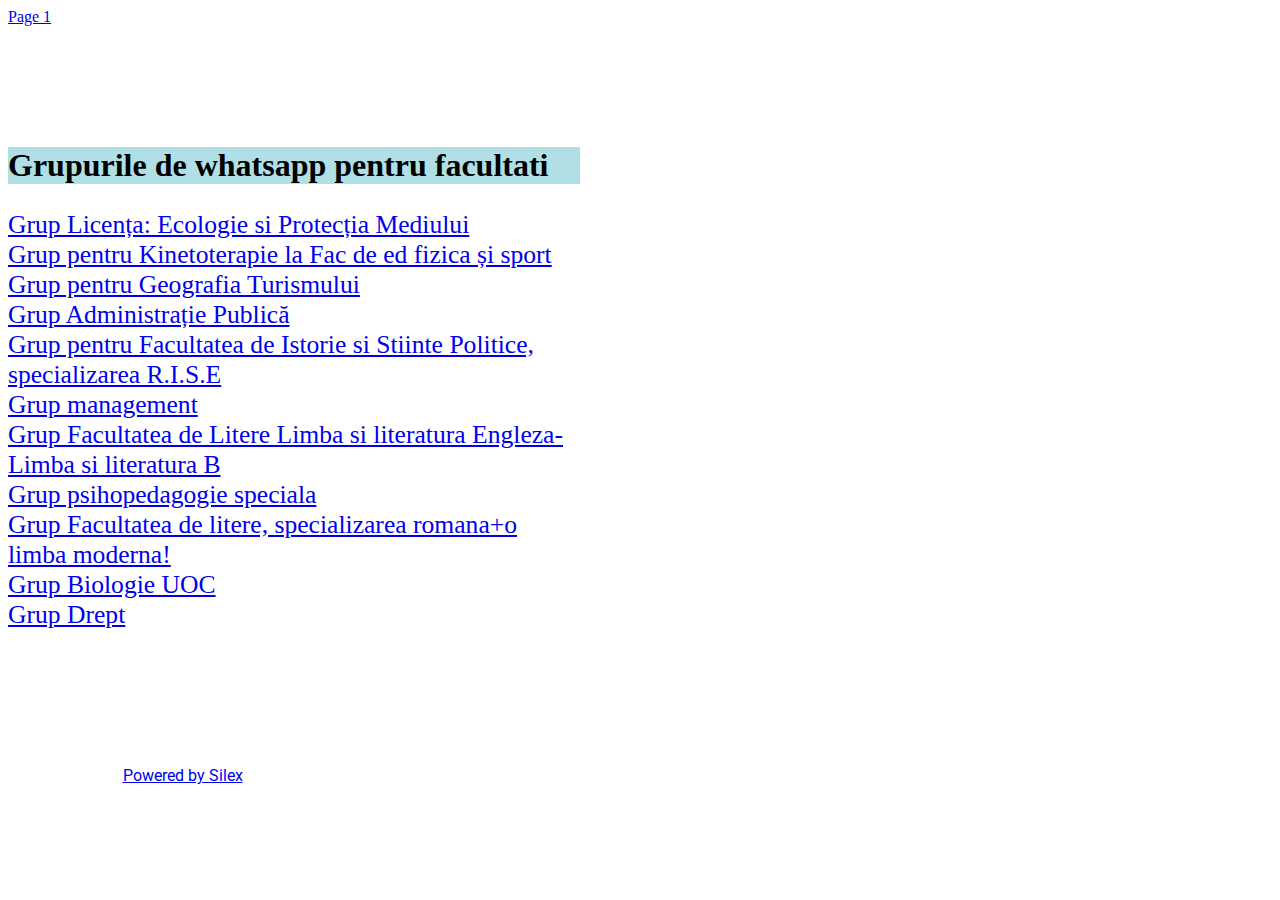
==== editable.html @ b975b5f7 "Create editable.html" ====
<!DOCTYPE html><html lang="" class="silex-runtime"><head>
    <meta charset="UTF-8">
    <!-- generator meta tag -->
    <!-- leave this for stats and Silex version check -->
    <meta name="generator" content="Silex v2.2.10">
    <!-- End of generator meta tag -->
    <script type="text/javascript" src="https://editor.silex.me/static/2.10/jquery.js" data-silex-static=""></script>
    <script type="text/javascript" src="https://editor.silex.me/static/2.10/jquery-ui.js" data-silex-static=""></script>
    <script type="text/javascript" src="https://editor.silex.me/static/2.10/pageable.js" data-silex-static=""></script>
    <script type="text/javascript" src="https://editor.silex.me/static/2.10/front-end.js" data-silex-static=""></script>
    <link rel="stylesheet" href="https://editor.silex.me/static/2.10/normalize.css" data-silex-static="">
    <link rel="stylesheet" href="https://editor.silex.me/static/2.10/front-end.css" data-silex-static="">

    <style type="text/css" class="silex-style"></style>
    <script type="text/javascript" class="silex-script"></script>
    <style class="silex-inline-styles" type="text/css">.body-initial {background-color: rgba(255,255,255,1);}.silex-id-1478366444112-1 {top: 100px; background-color: transparent; min-height: 100px;}.silex-id-1478366444112-0 {min-height: 100px; background-color: transparent; width: 1200px;}.silex-id-1474394621033-3 {top: 5px; left: 0px;}.silex-id-1474394621032-2 {min-height: 600px; background-color: transparent; width: 1200px;}.silex-id-1596014746617-0 {width: 572px; min-height: 600px; background-color: rgb(255, 255, 255); top: -109.109375px; left: 14.96875px;}.silex-id-1478366450713-3 {top: 100px; background-color: transparent;}.silex-id-1478366450713-2 {min-height: 100px; background-color: transparent; width: 1200px;}.silex-id-1442914737143-3 {min-height: 53px; width: 349px; top: 29px; left: 430px;}</style>
    <title></title>
    <script type="text/json" class="silex-json-styles">[{"fonts":[{"family":"'Roboto', sans-serif","href":"https://fonts.googleapis.com/css?family=Roboto"}],"desktop":{"body-initial":{"background-color":"rgba(255,255,255,1)"},"silex-id-1474394621033-3":{"top":"5px","left":"0px"},"silex-id-1474394621032-2":{"min-height":"600px","background-color":"transparent","width":"1200px","top":"","left":"","height":""},"silex-id-1474394605264-1":{"min-height":"100px","width":"100px","top":"100px","left":"100px"},"silex-id-1474394605263-0":{"min-height":"100px","background-color":"transparent"},"silex-id-1442914737143-3":{"min-height":"53px","width":"349px","top":"29px","left":"430px","height":""},"silex-id-1478366444112-0":{"min-height":"100px","background-color":"transparent","width":"1200px","top":"","left":"","height":""},"silex-id-1478366444112-1":{"top":"100px","background-color":"transparent","min-height":"100px","left":"","height":""},"silex-id-1478366450713-2":{"min-height":"100px","background-color":"transparent","width":"1200px","top":"","left":"","height":""},"silex-id-1478366450713-3":{"top":"100px","background-color":"transparent"},"silex-id-1596014746617-0":{"width":"572px","min-height":"600px","background-color":"rgb(255, 255, 255)","top":"-109.109375px","left":"14.96875px"}},"mobile":{},"prodotypeData":{"component":{},"style":{"all-style":{"className":"all-style","templateName":"text","displayName":"All style","styles":{"desktop":{"normal":{"className":"all-style","pseudoClass":"normal","All":{"font-family":"'Roboto', sans-serif"}}}}}}}}]</script>

    
<style class="silex-prodotype-style" type="text/css" data-style-id="all-style">.text-element > .silex-element-content {font-family: 'Roboto', sans-serif;}</style><link href="https://fonts.googleapis.com/css?family=Roboto" rel="stylesheet" class="silex-custom-font"><meta name="viewport" content="width=device-width, initial-scale=1"><meta name="website-width" content="1200"><style type="text/css" class="silex-style-settings">.website-width {width: 1200px;}</style><meta name="hostingProvider" content="unifile"><!-- Silex HEAD tag do not remove -->
    <!-- End of Silex HEAD tag do not remove --></head>

<body data-silex-id="body-initial" class="body-initial all-style enable-mobile prevent-draggable prevent-resizable prevent-selectable silex-runtime" data-silex-type="container-element" style="">
    <div class="silex-pages">
        

        <a id="page-page-1" data-silex-type="page-element" class="page-element" href="#!page-page-1">Page 1</a></div>









    <div data-silex-type="container-element" class="prevent-draggable container-element editable-style silex-id-1478366444112-1 section-element prevent-resizable" data-silex-id="silex-id-1478366444112-1" style="">
        <div data-silex-type="container-element" class="editable-style silex-element-content silex-id-1478366444112-0 silex-container-content container-element prevent-draggable website-width" data-silex-id="silex-id-1478366444112-0"></div>
    </div>
    <div data-silex-type="container-element" class="prevent-draggable container-element editable-style silex-id-1474394621033-3 section-element prevent-resizable" data-silex-id="silex-id-1474394621033-3" style="">
        <div data-silex-type="container-element" class="editable-style silex-element-content silex-id-1474394621032-2 silex-container-content container-element prevent-draggable website-width" data-silex-id="silex-id-1474394621032-2"><div data-silex-type="html-element" class="editable-style silex-id-1596014746617-0 html-element" data-silex-id="silex-id-1596014746617-0" style=""><div class="silex-element-content">


<h1 style="background-color:powderblue;">Grupurile de whatsapp pentru facultati</h1>

<p style="font-size:160%;"> 

<a href="https://chat.whatsapp.com/BbhQjrml5okDHkntjyIhEI?fbclid=IwAR3m5pp2c2oO_f5Tr9-In6VcxX30x_K1ijaSBhRDkL2TGoteefePDarlN-Y">Grup Licența: Ecologie si Protecția Mediului</a>
<br>
<a href="https://chat.whatsapp.com/KB90FuPRLfG4tkm3Qc5qdu?fbclid=IwAR0GYlqnV_m1cYNzgwVJHOjWLoh0wZ6pbxOxn_gl89_aZprIEuN40Gae8TM">Grup pentru Kinetoterapie la Fac de ed fizica și sport</a>
<br>

<a href="https://chat.whatsapp.com/IzhLpKpnuu1JQw34EjKiIM?fbclid=IwAR3p_W3vkPxUYGiktWJhPkEXwyfMFU8S3XzgEyeuEdo7U5bGPw73z6wvsCE">Grup pentru Geografia Turismului</a>
<br>

<a href="https://chat.whatsapp.com/Cg9KNHuAeZzKG9KmhrIfKr?fbclid=IwAR0Vgkn3hqXIzBQyMbeaHqC0hrbWla89eJUaFw0jBnihd9v3x8B5r_9M9Dc">Grup Administrație Publică</a>
<br>

<a href="https://l.facebook.com/l.php?u=https%3A%2F%2Fchat.whatsapp.com%2FEIDybwci1tnAyUJUgnPoNA%3Ffbclid%3DIwAR1Ikw7dX0_5E0C4UuyId7Lz37YUzLIKQ6Whgc0xJr4O7zlvCmGOds6r3_o&amp;h=AT3UlVuzsmxB60xcilinUhcQaECTvO2IUMkcqEK7IkfnmlSFzK4hkcTudhG2S5xx1lbOEhSNbGcDDj2e-mOZjUN_eOQ6hHYAZcmLPlKs-bVBPydhVHJkaoKPAxndjw6lBxyoddfG5vouL1AItuJX5AfNVaO6bXicJ92VzhTGMXYPRlQj_815E-PFHCVArUs">Grup pentru Facultatea de Istorie si Stiinte Politice, specializarea R.I.S.E</a>
<br>
<a href="https://chat.whatsapp.com/FO1RZkqqSAb9BcqtUsd8KT?fbclid=IwAR0QAKR0Zk61T9a_GYrCVMD-LJgfb-MacMl3ivvMhYIdmIzFBIi59ZShDlo">Grup management</a>
<br>
<a href="https://l.facebook.com/l.php?u=https%3A%2F%2Fchat.whatsapp.com%2FL2FraayDTSJL0YUoMu6Cde%3Ffbclid%3DIwAR037TIhBoYKv0iEFBCKaUg8oQx6tetiJiN_9M9MJ_Tf-G1GCvUbPZq5xns&amp;h=AT3tTVTW-JcCMkl4FTES9pGRKeIyvBpiOj-FpXL-deHrHooOLYQgG31n9VR0qykwbDB86vtc-qfeXa3HjxxlAQZsT5pcabhksZBfCDmQ3-AU6taSP6ACvnJ5VS_N5hOShB9f1SQxXOO2rKVRFKX0LX1mW4-vCLFsgrKHPZWQSRNCAi853KQdTvVLg-ixYjg">Grup Facultatea de Litere Limba si literatura Engleza- Limba si literatura B</a>
<br>
<a href="https://chat.whatsapp.com/IgTglN8357uHfAh7mLE5nB?fbclid=IwAR3UxmXNIRHpbekV2IGbL_2AKtbD7oitFTuS1twcheHtBPabKC5P9zuDnEc">Grup psihopedagogie speciala </a>
<br>
<a href="https://chat.whatsapp.com/JODDgBYUHAvHowEzI0oIGl?fbclid=IwAR0tdF6Qx3h7CfRfK_YYGuDlaG5UGmUX2HOtbBmauodzHY0RKpfoM29f5GI">Grup Facultatea de litere, specializarea romana+o limba moderna! </a>
<br>
<a href="https://chat.whatsapp.com/KoYTLPJIlLsFhXX2fbcYC6">Grup Biologie UOC</a>
<br>
<a href="https://chat.whatsapp.com/LPuXHt52I3ZI921VIPxhhP">Grup Drept</a>

</p>



</div></div></div>
    </div>
    <div data-silex-type="container-element" class="prevent-draggable container-element editable-style silex-id-1478366450713-3 section-element prevent-resizable" data-silex-id="silex-id-1478366450713-3" style="">
        <div data-silex-type="container-element" class="editable-style silex-element-content silex-id-1478366450713-2 silex-container-content container-element prevent-draggable website-width" data-silex-id="silex-id-1478366450713-2">

            <div data-silex-id="silex-id-1442914737143-3" class="editable-style silex-id-1442914737143-3 text-element" data-silex-type="text-element" style="">
                <div class="silex-element-content normal">
                    <br>
                    <div style="text-align: center;"><a href="//www.silex.me/">Powered by Silex</a></div>
                </div>
            </div>
        </div>
    </div>
















</body></html>
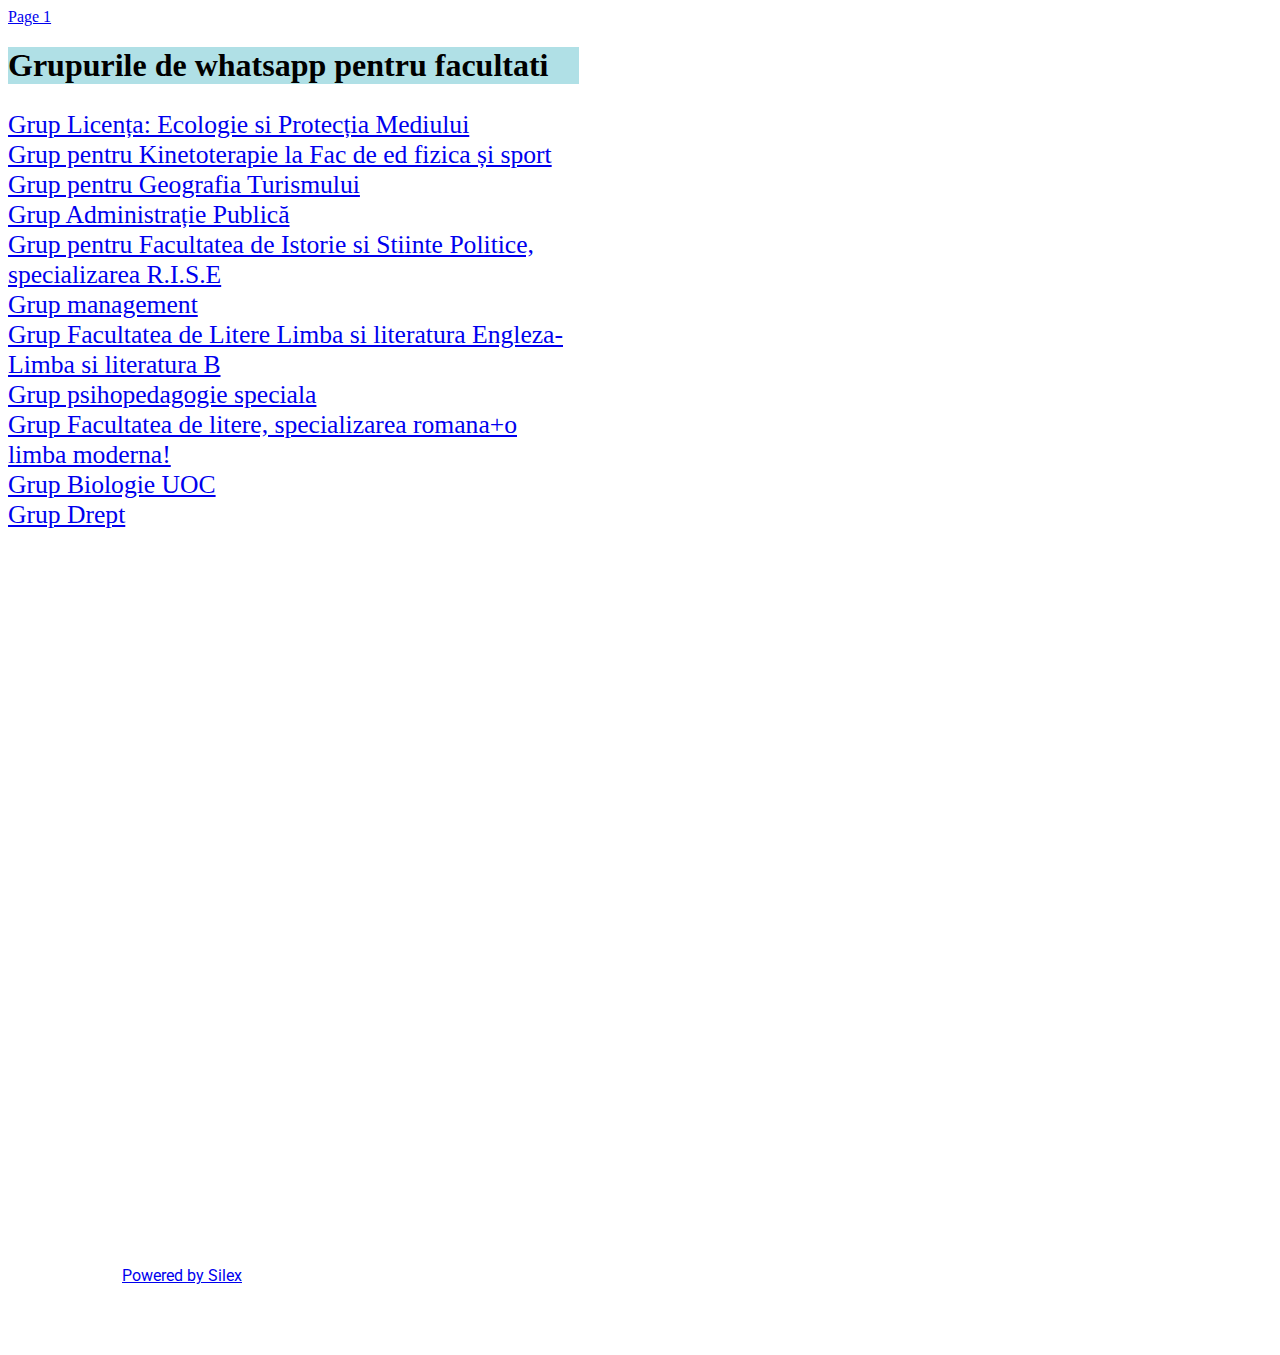
==== commit 245a6e28: "Create editable.html" ====
--- a/editable.html
+++ b/editable.html
@@ -13,9 +13,9 @@
 
     <style type="text/css" class="silex-style"></style>
     <script type="text/javascript" class="silex-script"></script>
-    <style class="silex-inline-styles" type="text/css">.body-initial {background-color: rgba(255,255,255,1);}.silex-id-1478366444112-1 {top: 100px; background-color: transparent; min-height: 100px;}.silex-id-1478366444112-0 {min-height: 100px; background-color: transparent; width: 1200px;}.silex-id-1474394621033-3 {top: 5px; left: 0px;}.silex-id-1474394621032-2 {min-height: 600px; background-color: transparent; width: 1200px;}.silex-id-1596014746617-0 {width: 572px; min-height: 600px; background-color: rgb(255, 255, 255); top: -109.109375px; left: 14.96875px;}.silex-id-1478366450713-3 {top: 100px; background-color: transparent;}.silex-id-1478366450713-2 {min-height: 100px; background-color: transparent; width: 1200px;}.silex-id-1442914737143-3 {min-height: 53px; width: 349px; top: 29px; left: 430px;}</style>
+    <style class="silex-inline-styles" type="text/css">.body-initial {background-color: rgba(255,255,255,1);}.silex-id-1478366444112-1 {top: 100px; background-color: transparent; min-height: 100px;}.silex-id-1478366444112-0 {min-height: 100px; background-color: transparent; width: 1200px;}.silex-id-1596014746617-0 {width: 571px; min-height: 600px; background-color: rgb(255, 255, 255); top: -0.015625px; left: -165.0625px;}.silex-id-1474394621033-3 {top: 5px; left: 0px;}.silex-id-1474394621032-2 {min-height: 600px; background-color: transparent; width: 1200px;}.silex-id-1478366450713-3 {top: 100px; background-color: transparent;}.silex-id-1478366450713-2 {min-height: 100px; background-color: transparent; width: 1200px;}.silex-id-1442914737143-3 {min-height: 52px; width: 348px; top: 29px; left: 424px;}</style>
     <title></title>
-    <script type="text/json" class="silex-json-styles">[{"fonts":[{"family":"'Roboto', sans-serif","href":"https://fonts.googleapis.com/css?family=Roboto"}],"desktop":{"body-initial":{"background-color":"rgba(255,255,255,1)"},"silex-id-1474394621033-3":{"top":"5px","left":"0px"},"silex-id-1474394621032-2":{"min-height":"600px","background-color":"transparent","width":"1200px","top":"","left":"","height":""},"silex-id-1474394605264-1":{"min-height":"100px","width":"100px","top":"100px","left":"100px"},"silex-id-1474394605263-0":{"min-height":"100px","background-color":"transparent"},"silex-id-1442914737143-3":{"min-height":"53px","width":"349px","top":"29px","left":"430px","height":""},"silex-id-1478366444112-0":{"min-height":"100px","background-color":"transparent","width":"1200px","top":"","left":"","height":""},"silex-id-1478366444112-1":{"top":"100px","background-color":"transparent","min-height":"100px","left":"","height":""},"silex-id-1478366450713-2":{"min-height":"100px","background-color":"transparent","width":"1200px","top":"","left":"","height":""},"silex-id-1478366450713-3":{"top":"100px","background-color":"transparent"},"silex-id-1596014746617-0":{"width":"572px","min-height":"600px","background-color":"rgb(255, 255, 255)","top":"-109.109375px","left":"14.96875px"}},"mobile":{},"prodotypeData":{"component":{},"style":{"all-style":{"className":"all-style","templateName":"text","displayName":"All style","styles":{"desktop":{"normal":{"className":"all-style","pseudoClass":"normal","All":{"font-family":"'Roboto', sans-serif"}}}}}}}}]</script>
+    <script type="text/json" class="silex-json-styles">[{"fonts":[{"family":"'Roboto', sans-serif","href":"https://fonts.googleapis.com/css?family=Roboto"}],"desktop":{"body-initial":{"background-color":"rgba(255,255,255,1)"},"silex-id-1474394621033-3":{"top":"5px","left":"0px"},"silex-id-1474394621032-2":{"min-height":"600px","background-color":"transparent","width":"1200px","top":"","left":"","height":""},"silex-id-1474394605264-1":{"min-height":"100px","width":"100px","top":"100px","left":"100px"},"silex-id-1474394605263-0":{"min-height":"100px","background-color":"transparent"},"silex-id-1442914737143-3":{"min-height":"52px","width":"348px","top":"29px","left":"424px","height":""},"silex-id-1478366444112-0":{"min-height":"100px","background-color":"transparent","width":"1200px","top":"","left":"","height":""},"silex-id-1478366444112-1":{"top":"100px","background-color":"transparent","min-height":"100px","left":"","height":""},"silex-id-1478366450713-2":{"min-height":"100px","background-color":"transparent","width":"1200px","top":"","left":"","height":""},"silex-id-1478366450713-3":{"top":"100px","background-color":"transparent"},"silex-id-1596014746617-0":{"width":"571px","min-height":"600px","background-color":"rgb(255, 255, 255)","top":"-0.015625px","left":"-165.0625px"}},"mobile":{},"prodotypeData":{"component":{},"style":{"all-style":{"className":"all-style","templateName":"text","displayName":"All style","styles":{"desktop":{"normal":{"className":"all-style","pseudoClass":"normal","All":{"font-family":"'Roboto', sans-serif"}}}}}}}}]</script>
 
     
 <style class="silex-prodotype-style" type="text/css" data-style-id="all-style">.text-element > .silex-element-content {font-family: 'Roboto', sans-serif;}</style><link href="https://fonts.googleapis.com/css?family=Roboto" rel="stylesheet" class="silex-custom-font"><meta name="viewport" content="width=device-width, initial-scale=1"><meta name="website-width" content="1200"><style type="text/css" class="silex-style-settings">.website-width {width: 1200px;}</style><meta name="hostingProvider" content="unifile"><!-- Silex HEAD tag do not remove -->
@@ -36,10 +36,7 @@
 
 
     <div data-silex-type="container-element" class="prevent-draggable container-element editable-style silex-id-1478366444112-1 section-element prevent-resizable" data-silex-id="silex-id-1478366444112-1" style="">
-        <div data-silex-type="container-element" class="editable-style silex-element-content silex-id-1478366444112-0 silex-container-content container-element prevent-draggable website-width" data-silex-id="silex-id-1478366444112-0"></div>
-    </div>
-    <div data-silex-type="container-element" class="prevent-draggable container-element editable-style silex-id-1474394621033-3 section-element prevent-resizable" data-silex-id="silex-id-1474394621033-3" style="">
-        <div data-silex-type="container-element" class="editable-style silex-element-content silex-id-1474394621032-2 silex-container-content container-element prevent-draggable website-width" data-silex-id="silex-id-1474394621032-2"><div data-silex-type="html-element" class="editable-style silex-id-1596014746617-0 html-element" data-silex-id="silex-id-1596014746617-0" style=""><div class="silex-element-content">
+        <div data-silex-type="container-element" class="editable-style silex-element-content silex-id-1478366444112-0 silex-container-content container-element prevent-draggable website-width" data-silex-id="silex-id-1478366444112-0"><div data-silex-type="html-element" class="editable-style silex-id-1596014746617-0 html-element" data-silex-id="silex-id-1596014746617-0" style=""><div class="silex-element-content">
 
 
 <h1 style="background-color:powderblue;">Grupurile de whatsapp pentru facultati</h1>
@@ -77,6 +74,9 @@
 
 </div></div></div>
     </div>
+    <div data-silex-type="container-element" class="prevent-draggable container-element editable-style silex-id-1474394621033-3 section-element prevent-resizable" data-silex-id="silex-id-1474394621033-3" style="">
+        <div data-silex-type="container-element" class="editable-style silex-element-content silex-id-1474394621032-2 silex-container-content container-element prevent-draggable website-width" data-silex-id="silex-id-1474394621032-2"></div>
+    </div>
     <div data-silex-type="container-element" class="prevent-draggable container-element editable-style silex-id-1478366450713-3 section-element prevent-resizable" data-silex-id="silex-id-1478366450713-3" style="">
         <div data-silex-type="container-element" class="editable-style silex-element-content silex-id-1478366450713-2 silex-container-content container-element prevent-draggable website-width" data-silex-id="silex-id-1478366450713-2">
 
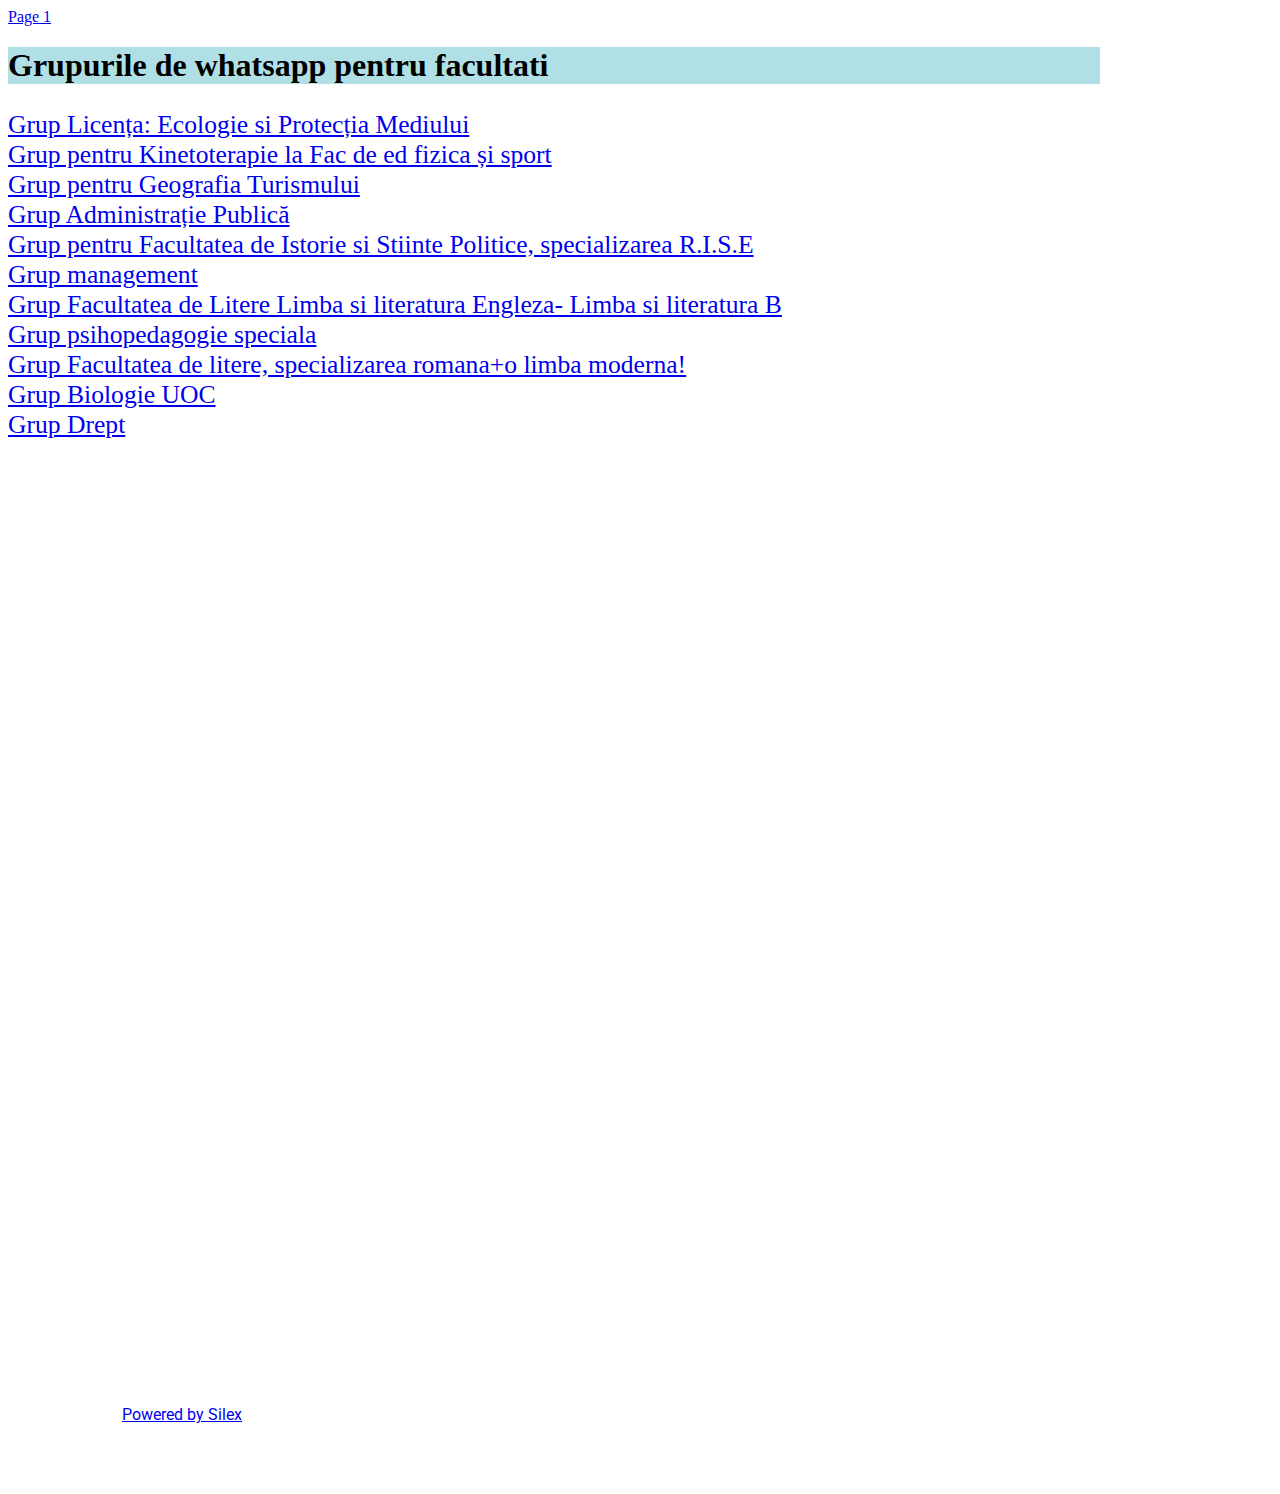
==== commit d762db03: "Create editable.html" ====
--- a/editable.html
+++ b/editable.html
@@ -13,9 +13,9 @@
 
     <style type="text/css" class="silex-style"></style>
     <script type="text/javascript" class="silex-script"></script>
-    <style class="silex-inline-styles" type="text/css">.body-initial {background-color: rgba(255,255,255,1);}.silex-id-1478366444112-1 {top: 100px; background-color: transparent; min-height: 100px;}.silex-id-1478366444112-0 {min-height: 100px; background-color: transparent; width: 1200px;}.silex-id-1596014746617-0 {width: 571px; min-height: 600px; background-color: rgb(255, 255, 255); top: -0.015625px; left: -165.0625px;}.silex-id-1474394621033-3 {top: 5px; left: 0px;}.silex-id-1474394621032-2 {min-height: 600px; background-color: transparent; width: 1200px;}.silex-id-1478366450713-3 {top: 100px; background-color: transparent;}.silex-id-1478366450713-2 {min-height: 100px; background-color: transparent; width: 1200px;}.silex-id-1442914737143-3 {min-height: 52px; width: 348px; top: 29px; left: 424px;}</style>
+    <style class="silex-inline-styles" type="text/css">.body-initial {background-color: rgba(255,255,255,1);}.silex-id-1478366444112-1 {top: 100px; background-color: transparent; min-height: 100px;}.silex-id-1478366444112-0 {min-height: 100px; background-color: transparent; width: 1200px;}.silex-id-1596014746617-0 {width: 1092px; min-height: 739px; background-color: rgb(255, 255, 255); top: -12.3984375px; left: -1.5px;}.silex-id-1474394621033-3 {top: 5px; left: 0px;}.silex-id-1474394621032-2 {min-height: 600px; background-color: transparent; width: 1200px;}.silex-id-1478366450713-3 {top: 100px; background-color: transparent;}.silex-id-1478366450713-2 {min-height: 100px; background-color: transparent; width: 1200px;}.silex-id-1442914737143-3 {min-height: 52px; width: 348px; top: 29px; left: 424px;}</style>
     <title></title>
-    <script type="text/json" class="silex-json-styles">[{"fonts":[{"family":"'Roboto', sans-serif","href":"https://fonts.googleapis.com/css?family=Roboto"}],"desktop":{"body-initial":{"background-color":"rgba(255,255,255,1)"},"silex-id-1474394621033-3":{"top":"5px","left":"0px"},"silex-id-1474394621032-2":{"min-height":"600px","background-color":"transparent","width":"1200px","top":"","left":"","height":""},"silex-id-1474394605264-1":{"min-height":"100px","width":"100px","top":"100px","left":"100px"},"silex-id-1474394605263-0":{"min-height":"100px","background-color":"transparent"},"silex-id-1442914737143-3":{"min-height":"52px","width":"348px","top":"29px","left":"424px","height":""},"silex-id-1478366444112-0":{"min-height":"100px","background-color":"transparent","width":"1200px","top":"","left":"","height":""},"silex-id-1478366444112-1":{"top":"100px","background-color":"transparent","min-height":"100px","left":"","height":""},"silex-id-1478366450713-2":{"min-height":"100px","background-color":"transparent","width":"1200px","top":"","left":"","height":""},"silex-id-1478366450713-3":{"top":"100px","background-color":"transparent"},"silex-id-1596014746617-0":{"width":"571px","min-height":"600px","background-color":"rgb(255, 255, 255)","top":"-0.015625px","left":"-165.0625px"}},"mobile":{},"prodotypeData":{"component":{},"style":{"all-style":{"className":"all-style","templateName":"text","displayName":"All style","styles":{"desktop":{"normal":{"className":"all-style","pseudoClass":"normal","All":{"font-family":"'Roboto', sans-serif"}}}}}}}}]</script>
+    <script type="text/json" class="silex-json-styles">[{"fonts":[{"family":"'Roboto', sans-serif","href":"https://fonts.googleapis.com/css?family=Roboto"}],"desktop":{"body-initial":{"background-color":"rgba(255,255,255,1)"},"silex-id-1474394621033-3":{"top":"5px","left":"0px"},"silex-id-1474394621032-2":{"min-height":"600px","background-color":"transparent","width":"1200px","top":"","left":"","height":""},"silex-id-1474394605264-1":{"min-height":"100px","width":"100px","top":"100px","left":"100px"},"silex-id-1474394605263-0":{"min-height":"100px","background-color":"transparent"},"silex-id-1442914737143-3":{"min-height":"52px","width":"348px","top":"29px","left":"424px","height":""},"silex-id-1478366444112-0":{"min-height":"100px","background-color":"transparent","width":"1200px","top":"","left":"","height":""},"silex-id-1478366444112-1":{"top":"100px","background-color":"transparent","min-height":"100px","left":"","height":""},"silex-id-1478366450713-2":{"min-height":"100px","background-color":"transparent","width":"1200px","top":"","left":"","height":""},"silex-id-1478366450713-3":{"top":"100px","background-color":"transparent"},"silex-id-1596014746617-0":{"width":"1092px","min-height":"739px","background-color":"rgb(255, 255, 255)","top":"-12.3984375px","left":"-1.5px"}},"mobile":{},"prodotypeData":{"component":{},"style":{"all-style":{"className":"all-style","templateName":"text","displayName":"All style","styles":{"desktop":{"normal":{"className":"all-style","pseudoClass":"normal","All":{"font-family":"'Roboto', sans-serif"}}}}}}}}]</script>
 
     
 <style class="silex-prodotype-style" type="text/css" data-style-id="all-style">.text-element > .silex-element-content {font-family: 'Roboto', sans-serif;}</style><link href="https://fonts.googleapis.com/css?family=Roboto" rel="stylesheet" class="silex-custom-font"><meta name="viewport" content="width=device-width, initial-scale=1"><meta name="website-width" content="1200"><style type="text/css" class="silex-style-settings">.website-width {width: 1200px;}</style><meta name="hostingProvider" content="unifile"><!-- Silex HEAD tag do not remove -->
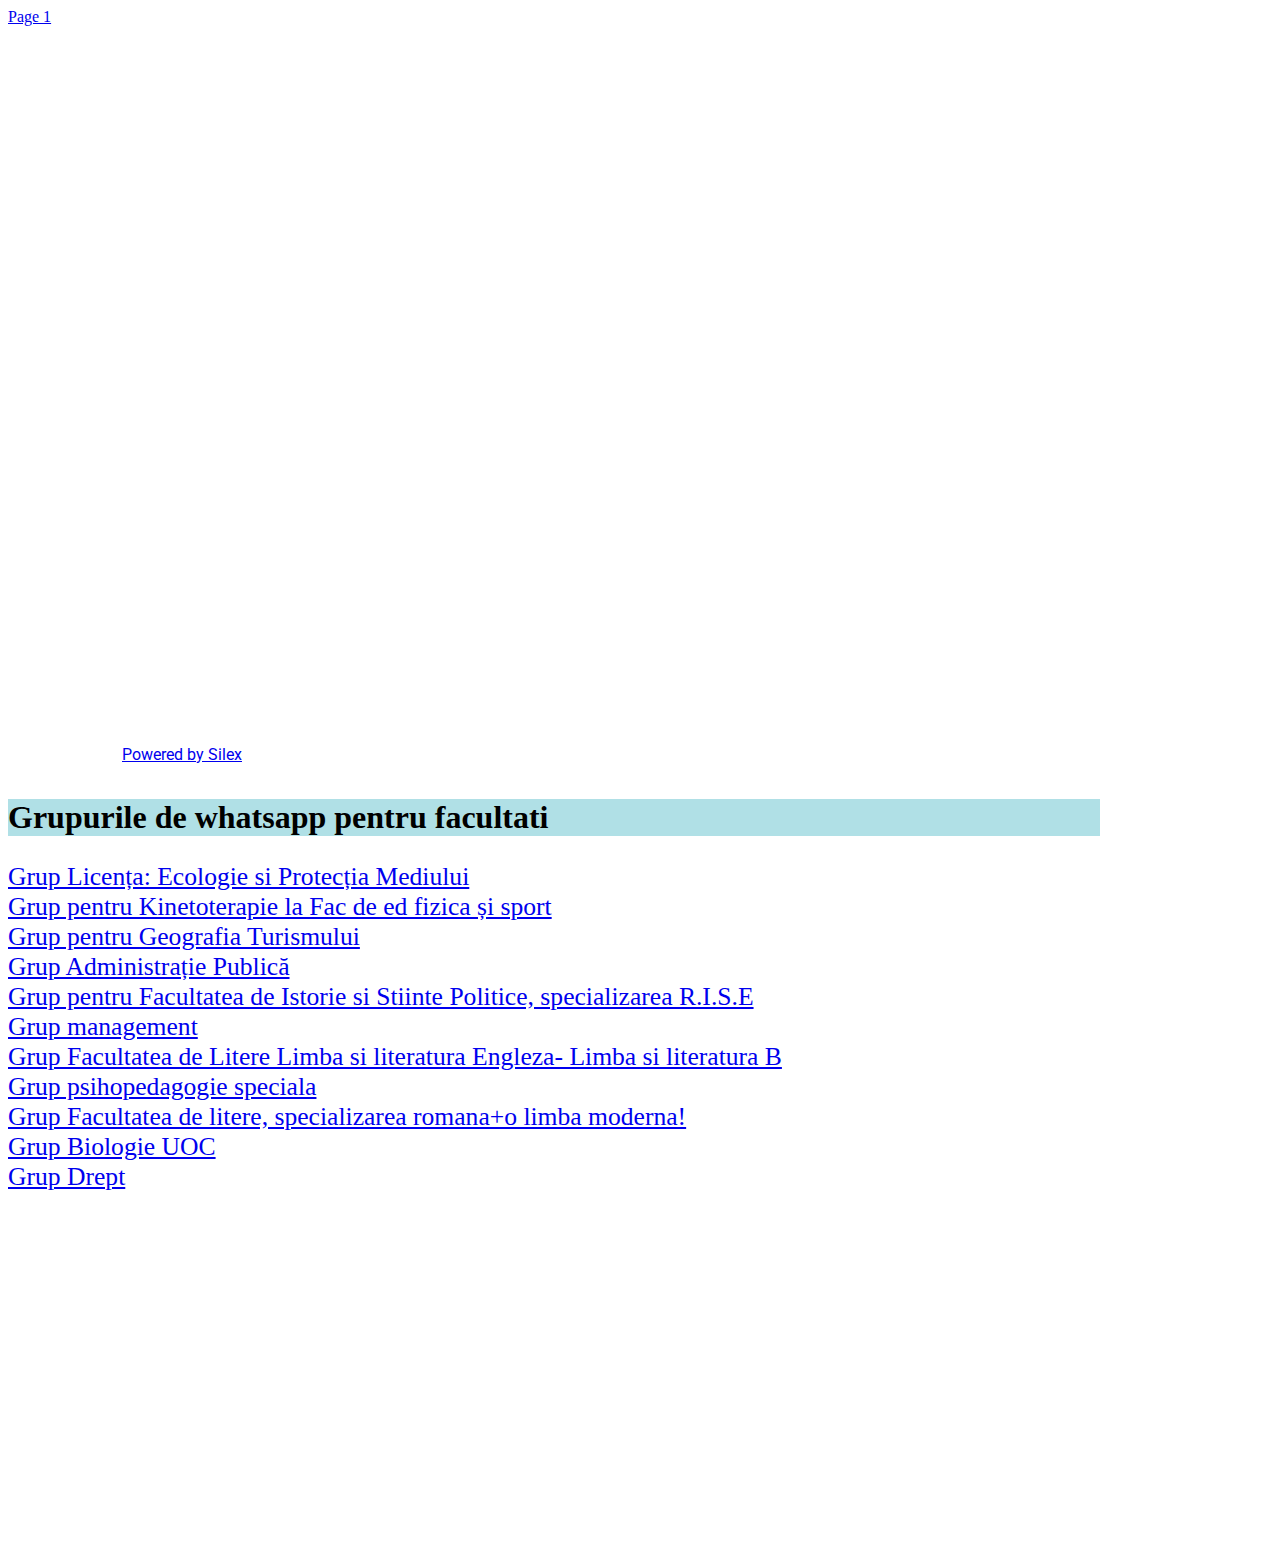
==== commit 8cc42777: "Create editable.html" ====
--- a/editable.html
+++ b/editable.html
@@ -13,9 +13,9 @@
 
     <style type="text/css" class="silex-style"></style>
     <script type="text/javascript" class="silex-script"></script>
-    <style class="silex-inline-styles" type="text/css">.body-initial {background-color: rgba(255,255,255,1);}.silex-id-1478366444112-1 {top: 100px; background-color: transparent; min-height: 100px;}.silex-id-1478366444112-0 {min-height: 100px; background-color: transparent; width: 1200px;}.silex-id-1596014746617-0 {width: 1092px; min-height: 739px; background-color: rgb(255, 255, 255); top: -12.3984375px; left: -1.5px;}.silex-id-1474394621033-3 {top: 5px; left: 0px;}.silex-id-1474394621032-2 {min-height: 600px; background-color: transparent; width: 1200px;}.silex-id-1478366450713-3 {top: 100px; background-color: transparent;}.silex-id-1478366450713-2 {min-height: 100px; background-color: transparent; width: 1200px;}.silex-id-1442914737143-3 {min-height: 52px; width: 348px; top: 29px; left: 424px;}</style>
+    <style class="silex-inline-styles" type="text/css">.body-initial {background-color: rgba(255,255,255,1);}.silex-id-1478366444112-1 {top: 100px; background-color: transparent; min-height: 100px;}.silex-id-1478366444112-0 {min-height: 100px; background-color: transparent; width: 1200px;}.silex-id-1474394621033-3 {top: 5px; left: 0px;}.silex-id-1474394621032-2 {min-height: 600px; background-color: transparent; width: 1200px;}.silex-id-1478366450713-3 {top: 100px; background-color: transparent;}.silex-id-1478366450713-2 {min-height: 100px; background-color: transparent; width: 1200px;}.silex-id-1442914737143-3 {min-height: 52px; width: 348px; top: 29px; left: 424px;}.silex-id-1596014746617-0 {width: 1092px; min-height: 738px; background-color: rgb(255, 255, 255); top: -494.3984375px; left: 224.015625px;}</style>
     <title></title>
-    <script type="text/json" class="silex-json-styles">[{"fonts":[{"family":"'Roboto', sans-serif","href":"https://fonts.googleapis.com/css?family=Roboto"}],"desktop":{"body-initial":{"background-color":"rgba(255,255,255,1)"},"silex-id-1474394621033-3":{"top":"5px","left":"0px"},"silex-id-1474394621032-2":{"min-height":"600px","background-color":"transparent","width":"1200px","top":"","left":"","height":""},"silex-id-1474394605264-1":{"min-height":"100px","width":"100px","top":"100px","left":"100px"},"silex-id-1474394605263-0":{"min-height":"100px","background-color":"transparent"},"silex-id-1442914737143-3":{"min-height":"52px","width":"348px","top":"29px","left":"424px","height":""},"silex-id-1478366444112-0":{"min-height":"100px","background-color":"transparent","width":"1200px","top":"","left":"","height":""},"silex-id-1478366444112-1":{"top":"100px","background-color":"transparent","min-height":"100px","left":"","height":""},"silex-id-1478366450713-2":{"min-height":"100px","background-color":"transparent","width":"1200px","top":"","left":"","height":""},"silex-id-1478366450713-3":{"top":"100px","background-color":"transparent"},"silex-id-1596014746617-0":{"width":"1092px","min-height":"739px","background-color":"rgb(255, 255, 255)","top":"-12.3984375px","left":"-1.5px"}},"mobile":{},"prodotypeData":{"component":{},"style":{"all-style":{"className":"all-style","templateName":"text","displayName":"All style","styles":{"desktop":{"normal":{"className":"all-style","pseudoClass":"normal","All":{"font-family":"'Roboto', sans-serif"}}}}}}}}]</script>
+    <script type="text/json" class="silex-json-styles">[{"fonts":[{"family":"'Roboto', sans-serif","href":"https://fonts.googleapis.com/css?family=Roboto"}],"desktop":{"body-initial":{"background-color":"rgba(255,255,255,1)"},"silex-id-1474394621033-3":{"top":"5px","left":"0px"},"silex-id-1474394621032-2":{"min-height":"600px","background-color":"transparent","width":"1200px","top":"","left":"","height":""},"silex-id-1474394605264-1":{"min-height":"100px","width":"100px","top":"100px","left":"100px"},"silex-id-1474394605263-0":{"min-height":"100px","background-color":"transparent"},"silex-id-1442914737143-3":{"min-height":"52px","width":"348px","top":"29px","left":"424px","height":""},"silex-id-1478366444112-0":{"min-height":"100px","background-color":"transparent","width":"1200px","top":"","left":"","height":""},"silex-id-1478366444112-1":{"top":"100px","background-color":"transparent","min-height":"100px","left":"","height":""},"silex-id-1478366450713-2":{"min-height":"100px","background-color":"transparent","width":"1200px","top":"","left":"","height":""},"silex-id-1478366450713-3":{"top":"100px","background-color":"transparent"},"silex-id-1596014746617-0":{"width":"1092px","min-height":"738px","background-color":"rgb(255, 255, 255)","top":"-494.3984375px","left":"224.015625px"}},"mobile":{},"prodotypeData":{"component":{},"style":{"all-style":{"className":"all-style","templateName":"text","displayName":"All style","styles":{"desktop":{"normal":{"className":"all-style","pseudoClass":"normal","All":{"font-family":"'Roboto', sans-serif"}}}}}}}}]</script>
 
     
 <style class="silex-prodotype-style" type="text/css" data-style-id="all-style">.text-element > .silex-element-content {font-family: 'Roboto', sans-serif;}</style><link href="https://fonts.googleapis.com/css?family=Roboto" rel="stylesheet" class="silex-custom-font"><meta name="viewport" content="width=device-width, initial-scale=1"><meta name="website-width" content="1200"><style type="text/css" class="silex-style-settings">.website-width {width: 1200px;}</style><meta name="hostingProvider" content="unifile"><!-- Silex HEAD tag do not remove -->
@@ -36,7 +36,21 @@
 
 
     <div data-silex-type="container-element" class="prevent-draggable container-element editable-style silex-id-1478366444112-1 section-element prevent-resizable" data-silex-id="silex-id-1478366444112-1" style="">
-        <div data-silex-type="container-element" class="editable-style silex-element-content silex-id-1478366444112-0 silex-container-content container-element prevent-draggable website-width" data-silex-id="silex-id-1478366444112-0"><div data-silex-type="html-element" class="editable-style silex-id-1596014746617-0 html-element" data-silex-id="silex-id-1596014746617-0" style=""><div class="silex-element-content">
+        <div data-silex-type="container-element" class="editable-style silex-element-content silex-id-1478366444112-0 silex-container-content container-element prevent-draggable website-width" data-silex-id="silex-id-1478366444112-0"></div>
+    </div>
+    <div data-silex-type="container-element" class="prevent-draggable container-element editable-style silex-id-1474394621033-3 section-element prevent-resizable" data-silex-id="silex-id-1474394621033-3" style="">
+        <div data-silex-type="container-element" class="editable-style silex-element-content silex-id-1474394621032-2 silex-container-content container-element prevent-draggable website-width" data-silex-id="silex-id-1474394621032-2"></div>
+    </div>
+    <div data-silex-type="container-element" class="prevent-draggable container-element editable-style silex-id-1478366450713-3 section-element prevent-resizable" data-silex-id="silex-id-1478366450713-3" style="">
+        <div data-silex-type="container-element" class="editable-style silex-element-content silex-id-1478366450713-2 silex-container-content container-element prevent-draggable website-width" data-silex-id="silex-id-1478366450713-2">
+
+            <div data-silex-id="silex-id-1442914737143-3" class="editable-style silex-id-1442914737143-3 text-element" data-silex-type="text-element" style="">
+                <div class="silex-element-content normal">
+                    <br>
+                    <div style="text-align: center;"><a href="//www.silex.me/">Powered by Silex</a></div>
+                </div>
+            </div>
+        <div data-silex-type="html-element" class="editable-style silex-id-1596014746617-0 html-element" data-silex-id="silex-id-1596014746617-0" style=""><div class="silex-element-content">
 
 
 <h1 style="background-color:powderblue;">Grupurile de whatsapp pentru facultati</h1>
@@ -74,20 +88,6 @@
 
 </div></div></div>
     </div>
-    <div data-silex-type="container-element" class="prevent-draggable container-element editable-style silex-id-1474394621033-3 section-element prevent-resizable" data-silex-id="silex-id-1474394621033-3" style="">
-        <div data-silex-type="container-element" class="editable-style silex-element-content silex-id-1474394621032-2 silex-container-content container-element prevent-draggable website-width" data-silex-id="silex-id-1474394621032-2"></div>
-    </div>
-    <div data-silex-type="container-element" class="prevent-draggable container-element editable-style silex-id-1478366450713-3 section-element prevent-resizable" data-silex-id="silex-id-1478366450713-3" style="">
-        <div data-silex-type="container-element" class="editable-style silex-element-content silex-id-1478366450713-2 silex-container-content container-element prevent-draggable website-width" data-silex-id="silex-id-1478366450713-2">
-
-            <div data-silex-id="silex-id-1442914737143-3" class="editable-style silex-id-1442914737143-3 text-element" data-silex-type="text-element" style="">
-                <div class="silex-element-content normal">
-                    <br>
-                    <div style="text-align: center;"><a href="//www.silex.me/">Powered by Silex</a></div>
-                </div>
-            </div>
-        </div>
-    </div>
 
 
 
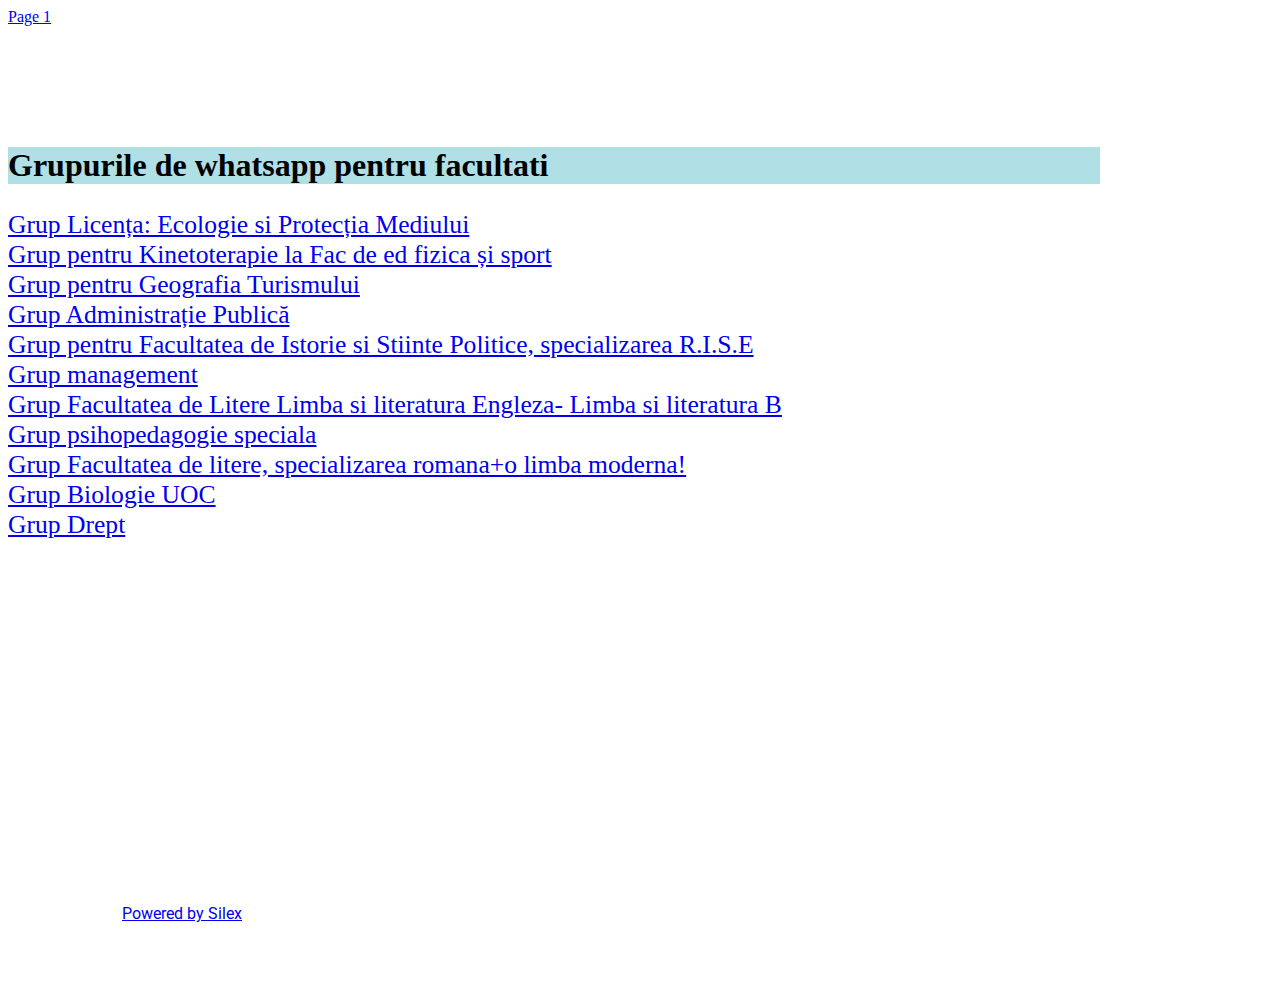
==== commit ed9e41a9: "Create editable.html" ====
--- a/editable.html
+++ b/editable.html
@@ -13,9 +13,9 @@
 
     <style type="text/css" class="silex-style"></style>
     <script type="text/javascript" class="silex-script"></script>
-    <style class="silex-inline-styles" type="text/css">.body-initial {background-color: rgba(255,255,255,1);}.silex-id-1478366444112-1 {top: 100px; background-color: transparent; min-height: 100px;}.silex-id-1478366444112-0 {min-height: 100px; background-color: transparent; width: 1200px;}.silex-id-1474394621033-3 {top: 5px; left: 0px;}.silex-id-1474394621032-2 {min-height: 600px; background-color: transparent; width: 1200px;}.silex-id-1478366450713-3 {top: 100px; background-color: transparent;}.silex-id-1478366450713-2 {min-height: 100px; background-color: transparent; width: 1200px;}.silex-id-1442914737143-3 {min-height: 52px; width: 348px; top: 29px; left: 424px;}.silex-id-1596014746617-0 {width: 1092px; min-height: 738px; background-color: rgb(255, 255, 255); top: -494.3984375px; left: 224.015625px;}</style>
+    <style class="silex-inline-styles" type="text/css">.body-initial {background-color: rgba(255,255,255,1);}.silex-id-1478366444112-1 {top: 100px; background-color: transparent; min-height: 100px;}.silex-id-1478366444112-0 {min-height: 100px; background-color: transparent; width: 1200px;}.silex-id-1474394621033-3 {top: 5px; left: 0px;}.silex-id-1474394621032-2 {min-height: 600px; background-color: transparent; width: 1200px;}.silex-id-1596014746617-0 {width: 1092px; min-height: 738px; background-color: rgb(255, 255, 255); top: -28.390625px; left: 70.015625px;}.silex-id-1478366450713-3 {top: 100px; background-color: transparent;}.silex-id-1478366450713-2 {min-height: 100px; background-color: transparent; width: 1200px;}.silex-id-1442914737143-3 {min-height: 52px; width: 348px; top: 29px; left: 424px;}</style>
     <title></title>
-    <script type="text/json" class="silex-json-styles">[{"fonts":[{"family":"'Roboto', sans-serif","href":"https://fonts.googleapis.com/css?family=Roboto"}],"desktop":{"body-initial":{"background-color":"rgba(255,255,255,1)"},"silex-id-1474394621033-3":{"top":"5px","left":"0px"},"silex-id-1474394621032-2":{"min-height":"600px","background-color":"transparent","width":"1200px","top":"","left":"","height":""},"silex-id-1474394605264-1":{"min-height":"100px","width":"100px","top":"100px","left":"100px"},"silex-id-1474394605263-0":{"min-height":"100px","background-color":"transparent"},"silex-id-1442914737143-3":{"min-height":"52px","width":"348px","top":"29px","left":"424px","height":""},"silex-id-1478366444112-0":{"min-height":"100px","background-color":"transparent","width":"1200px","top":"","left":"","height":""},"silex-id-1478366444112-1":{"top":"100px","background-color":"transparent","min-height":"100px","left":"","height":""},"silex-id-1478366450713-2":{"min-height":"100px","background-color":"transparent","width":"1200px","top":"","left":"","height":""},"silex-id-1478366450713-3":{"top":"100px","background-color":"transparent"},"silex-id-1596014746617-0":{"width":"1092px","min-height":"738px","background-color":"rgb(255, 255, 255)","top":"-494.3984375px","left":"224.015625px"}},"mobile":{},"prodotypeData":{"component":{},"style":{"all-style":{"className":"all-style","templateName":"text","displayName":"All style","styles":{"desktop":{"normal":{"className":"all-style","pseudoClass":"normal","All":{"font-family":"'Roboto', sans-serif"}}}}}}}}]</script>
+    <script type="text/json" class="silex-json-styles">[{"fonts":[{"family":"'Roboto', sans-serif","href":"https://fonts.googleapis.com/css?family=Roboto"}],"desktop":{"body-initial":{"background-color":"rgba(255,255,255,1)"},"silex-id-1474394621033-3":{"top":"5px","left":"0px"},"silex-id-1474394621032-2":{"min-height":"600px","background-color":"transparent","width":"1200px","top":"","left":"","height":""},"silex-id-1474394605264-1":{"min-height":"100px","width":"100px","top":"100px","left":"100px"},"silex-id-1474394605263-0":{"min-height":"100px","background-color":"transparent"},"silex-id-1442914737143-3":{"min-height":"52px","width":"348px","top":"29px","left":"424px","height":""},"silex-id-1478366444112-0":{"min-height":"100px","background-color":"transparent","width":"1200px","top":"","left":"","height":""},"silex-id-1478366444112-1":{"top":"100px","background-color":"transparent","min-height":"100px","left":"","height":""},"silex-id-1478366450713-2":{"min-height":"100px","background-color":"transparent","width":"1200px","top":"","left":"","height":""},"silex-id-1478366450713-3":{"top":"100px","background-color":"transparent"},"silex-id-1596014746617-0":{"width":"1092px","min-height":"738px","background-color":"rgb(255, 255, 255)","top":"-28.390625px","left":"70.015625px"}},"mobile":{},"prodotypeData":{"component":{},"style":{"all-style":{"className":"all-style","templateName":"text","displayName":"All style","styles":{"desktop":{"normal":{"className":"all-style","pseudoClass":"normal","All":{"font-family":"'Roboto', sans-serif"}}}}}}}}]</script>
 
     
 <style class="silex-prodotype-style" type="text/css" data-style-id="all-style">.text-element > .silex-element-content {font-family: 'Roboto', sans-serif;}</style><link href="https://fonts.googleapis.com/css?family=Roboto" rel="stylesheet" class="silex-custom-font"><meta name="viewport" content="width=device-width, initial-scale=1"><meta name="website-width" content="1200"><style type="text/css" class="silex-style-settings">.website-width {width: 1200px;}</style><meta name="hostingProvider" content="unifile"><!-- Silex HEAD tag do not remove -->
@@ -39,18 +39,7 @@
         <div data-silex-type="container-element" class="editable-style silex-element-content silex-id-1478366444112-0 silex-container-content container-element prevent-draggable website-width" data-silex-id="silex-id-1478366444112-0"></div>
     </div>
     <div data-silex-type="container-element" class="prevent-draggable container-element editable-style silex-id-1474394621033-3 section-element prevent-resizable" data-silex-id="silex-id-1474394621033-3" style="">
-        <div data-silex-type="container-element" class="editable-style silex-element-content silex-id-1474394621032-2 silex-container-content container-element prevent-draggable website-width" data-silex-id="silex-id-1474394621032-2"></div>
-    </div>
-    <div data-silex-type="container-element" class="prevent-draggable container-element editable-style silex-id-1478366450713-3 section-element prevent-resizable" data-silex-id="silex-id-1478366450713-3" style="">
-        <div data-silex-type="container-element" class="editable-style silex-element-content silex-id-1478366450713-2 silex-container-content container-element prevent-draggable website-width" data-silex-id="silex-id-1478366450713-2">
-
-            <div data-silex-id="silex-id-1442914737143-3" class="editable-style silex-id-1442914737143-3 text-element" data-silex-type="text-element" style="">
-                <div class="silex-element-content normal">
-                    <br>
-                    <div style="text-align: center;"><a href="//www.silex.me/">Powered by Silex</a></div>
-                </div>
-            </div>
-        <div data-silex-type="html-element" class="editable-style silex-id-1596014746617-0 html-element" data-silex-id="silex-id-1596014746617-0" style=""><div class="silex-element-content">
+        <div data-silex-type="container-element" class="editable-style silex-element-content silex-id-1474394621032-2 silex-container-content container-element prevent-draggable website-width" data-silex-id="silex-id-1474394621032-2"><div data-silex-type="html-element" class="editable-style silex-id-1596014746617-0 html-element" data-silex-id="silex-id-1596014746617-0" style=""><div class="silex-element-content">
 
 
 <h1 style="background-color:powderblue;">Grupurile de whatsapp pentru facultati</h1>
@@ -88,6 +77,17 @@
 
 </div></div></div>
     </div>
+    <div data-silex-type="container-element" class="prevent-draggable container-element editable-style silex-id-1478366450713-3 section-element prevent-resizable" data-silex-id="silex-id-1478366450713-3" style="">
+        <div data-silex-type="container-element" class="editable-style silex-element-content silex-id-1478366450713-2 silex-container-content container-element prevent-draggable website-width" data-silex-id="silex-id-1478366450713-2">
+
+            <div data-silex-id="silex-id-1442914737143-3" class="editable-style silex-id-1442914737143-3 text-element" data-silex-type="text-element" style="">
+                <div class="silex-element-content normal">
+                    <br>
+                    <div style="text-align: center;"><a href="//www.silex.me/">Powered by Silex</a></div>
+                </div>
+            </div>
+        </div>
+    </div>
 
 
 
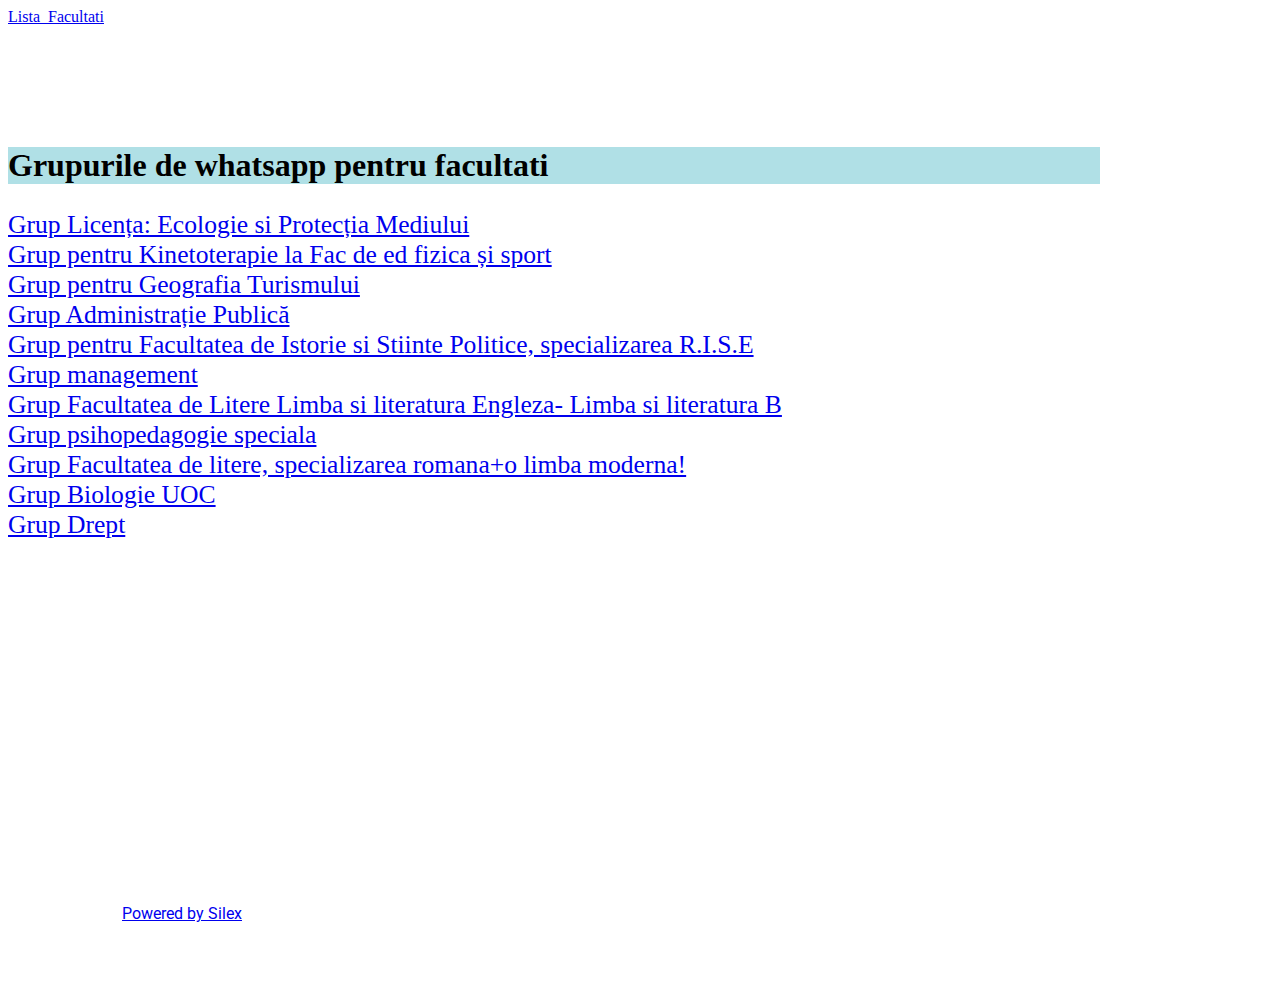
==== commit 3ed7ee93: "Create editable.html" ====
--- a/editable.html
+++ b/editable.html
@@ -25,7 +25,7 @@
     <div class="silex-pages">
         
 
-        <a id="page-page-1" data-silex-type="page-element" class="page-element" href="#!page-page-1">Page 1</a></div>
+        <a id="page-lista_facultati" data-silex-type="page-element" class="page-element" href="#!page-lista_facultati">Lista_Facultati</a></div>
 
 
 
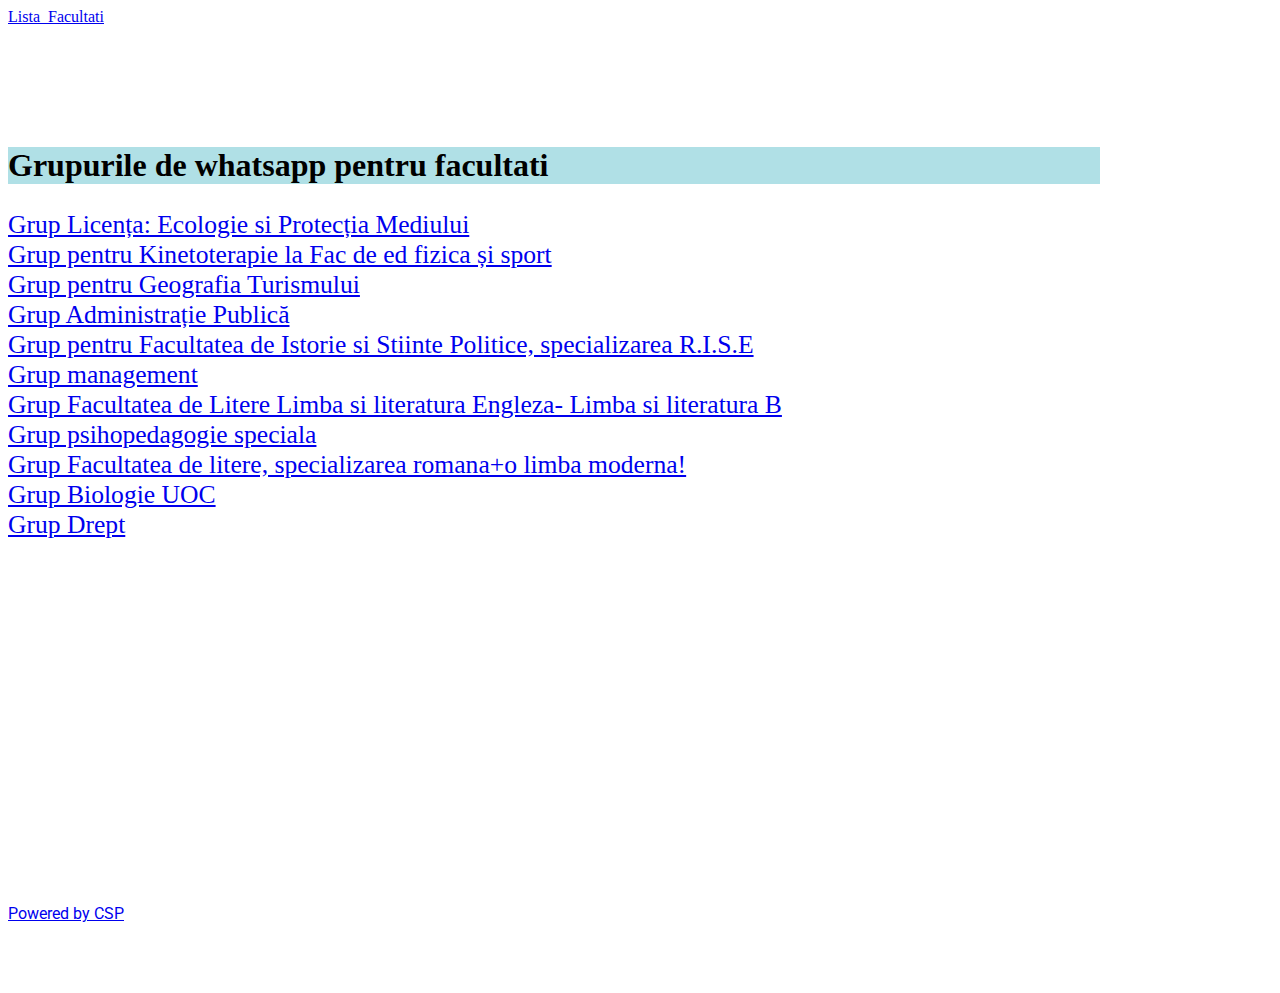
==== commit 696a3630: "Create editable.html" ====
--- a/editable.html
+++ b/editable.html
@@ -13,9 +13,9 @@
 
     <style type="text/css" class="silex-style"></style>
     <script type="text/javascript" class="silex-script"></script>
-    <style class="silex-inline-styles" type="text/css">.body-initial {background-color: rgba(255,255,255,1);}.silex-id-1478366444112-1 {top: 100px; background-color: transparent; min-height: 100px;}.silex-id-1478366444112-0 {min-height: 100px; background-color: transparent; width: 1200px;}.silex-id-1474394621033-3 {top: 5px; left: 0px;}.silex-id-1474394621032-2 {min-height: 600px; background-color: transparent; width: 1200px;}.silex-id-1596014746617-0 {width: 1092px; min-height: 738px; background-color: rgb(255, 255, 255); top: -28.390625px; left: 70.015625px;}.silex-id-1478366450713-3 {top: 100px; background-color: transparent;}.silex-id-1478366450713-2 {min-height: 100px; background-color: transparent; width: 1200px;}.silex-id-1442914737143-3 {min-height: 52px; width: 348px; top: 29px; left: 424px;}</style>
+    <style class="silex-inline-styles" type="text/css">.body-initial {background-color: rgba(255,255,255,1);}.silex-id-1478366444112-1 {top: 100px; background-color: transparent; min-height: 100px;}.silex-id-1478366444112-0 {min-height: 100px; background-color: transparent; width: 1200px;}.silex-id-1474394621033-3 {top: 5px; left: 0px;}.silex-id-1474394621032-2 {min-height: 600px; background-color: transparent; width: 1200px;}.silex-id-1596014746617-0 {width: 1092px; min-height: 738px; background-color: rgb(255, 255, 255); top: -23.375px; left: 63px;}.silex-id-1478366450713-3 {top: 100px; background-color: transparent;}.silex-id-1478366450713-2 {min-height: 100px; background-color: transparent; width: 1200px;}.silex-id-1442914737143-3 {min-height: 52px; width: 348px; top: 29px; left: 424px;}</style>
     <title></title>
-    <script type="text/json" class="silex-json-styles">[{"fonts":[{"family":"'Roboto', sans-serif","href":"https://fonts.googleapis.com/css?family=Roboto"}],"desktop":{"body-initial":{"background-color":"rgba(255,255,255,1)"},"silex-id-1474394621033-3":{"top":"5px","left":"0px"},"silex-id-1474394621032-2":{"min-height":"600px","background-color":"transparent","width":"1200px","top":"","left":"","height":""},"silex-id-1474394605264-1":{"min-height":"100px","width":"100px","top":"100px","left":"100px"},"silex-id-1474394605263-0":{"min-height":"100px","background-color":"transparent"},"silex-id-1442914737143-3":{"min-height":"52px","width":"348px","top":"29px","left":"424px","height":""},"silex-id-1478366444112-0":{"min-height":"100px","background-color":"transparent","width":"1200px","top":"","left":"","height":""},"silex-id-1478366444112-1":{"top":"100px","background-color":"transparent","min-height":"100px","left":"","height":""},"silex-id-1478366450713-2":{"min-height":"100px","background-color":"transparent","width":"1200px","top":"","left":"","height":""},"silex-id-1478366450713-3":{"top":"100px","background-color":"transparent"},"silex-id-1596014746617-0":{"width":"1092px","min-height":"738px","background-color":"rgb(255, 255, 255)","top":"-28.390625px","left":"70.015625px"}},"mobile":{},"prodotypeData":{"component":{},"style":{"all-style":{"className":"all-style","templateName":"text","displayName":"All style","styles":{"desktop":{"normal":{"className":"all-style","pseudoClass":"normal","All":{"font-family":"'Roboto', sans-serif"}}}}}}}}]</script>
+    <script type="text/json" class="silex-json-styles">[{"fonts":[{"family":"'Roboto', sans-serif","href":"https://fonts.googleapis.com/css?family=Roboto"}],"desktop":{"body-initial":{"background-color":"rgba(255,255,255,1)"},"silex-id-1474394621033-3":{"top":"5px","left":"0px"},"silex-id-1474394621032-2":{"min-height":"600px","background-color":"transparent","width":"1200px","top":"","left":"","height":""},"silex-id-1474394605264-1":{"min-height":"100px","width":"100px","top":"100px","left":"100px"},"silex-id-1474394605263-0":{"min-height":"100px","background-color":"transparent"},"silex-id-1442914737143-3":{"min-height":"52px","width":"348px","top":"29px","left":"424px","height":""},"silex-id-1478366444112-0":{"min-height":"100px","background-color":"transparent","width":"1200px","top":"","left":"","height":""},"silex-id-1478366444112-1":{"top":"100px","background-color":"transparent","min-height":"100px","left":"","height":""},"silex-id-1478366450713-2":{"min-height":"100px","background-color":"transparent","width":"1200px","top":"","left":"","height":""},"silex-id-1478366450713-3":{"top":"100px","background-color":"transparent"},"silex-id-1596014746617-0":{"width":"1092px","min-height":"738px","background-color":"rgb(255, 255, 255)","top":"-23.375px","left":"63px"}},"mobile":{},"prodotypeData":{"component":{},"style":{"all-style":{"className":"all-style","templateName":"text","displayName":"All style","styles":{"desktop":{"normal":{"className":"all-style","pseudoClass":"normal","All":{"font-family":"'Roboto', sans-serif"}}}}}}}}]</script>
 
     
 <style class="silex-prodotype-style" type="text/css" data-style-id="all-style">.text-element > .silex-element-content {font-family: 'Roboto', sans-serif;}</style><link href="https://fonts.googleapis.com/css?family=Roboto" rel="stylesheet" class="silex-custom-font"><meta name="viewport" content="width=device-width, initial-scale=1"><meta name="website-width" content="1200"><style type="text/css" class="silex-style-settings">.website-width {width: 1200px;}</style><meta name="hostingProvider" content="unifile"><!-- Silex HEAD tag do not remove -->
@@ -83,8 +83,7 @@
             <div data-silex-id="silex-id-1442914737143-3" class="editable-style silex-id-1442914737143-3 text-element" data-silex-type="text-element" style="">
                 <div class="silex-element-content normal">
                     <br>
-                    <div style="text-align: center;"><a href="//www.silex.me/">Powered by Silex</a></div>
-                </div>
+                    <a href="//www.silex.me/">Powered by CSP</a><div><a href="//www.silex.me/"></a></div><span class="_wysihtml-temp-caret-fix" style="position: absolute; display: block; min-width: 1px; z-index: 99999;">﻿</span></div>
             </div>
         </div>
     </div>
